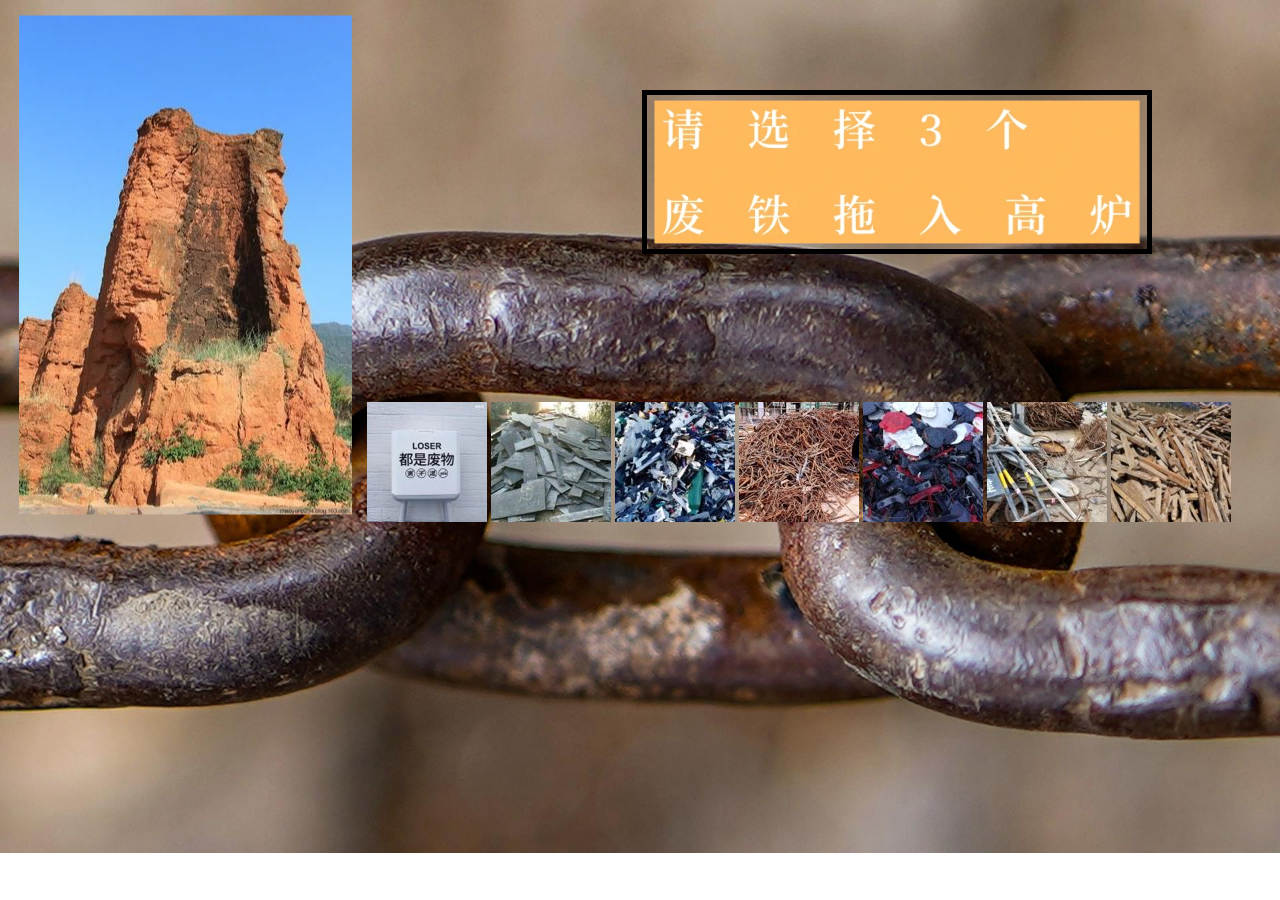
==== main1.html @ bec3a125 "Add files via upload" ====
<!DOCTYPE html>
<html>
    <head>
		<meta charset="utf-8">
		<title>主要类别</title>
		<link rel="stylesheet" href="css/idx.css">
		<script type="text/javascript" src="js/play.js"></script>
		<style type="text/css">
			body{
			  background-image:url("res/main1/bg.jpg");
			  background-repeat:no-repeat;
			  background-size:100%;
			  background-attachment:fixed;
			}
		  </style>
	</head>
    <body>
		<img src="res/main1/tip.webp" class="tip">

		<img src="res/main1/gaolu.webp" class="">

		<img src="res/main1/1.jpg" class="">
		<img src="res/main1/2.jpg" class="">
		<img src="res/main1/3.jpg" class="">
		<img src="res/main1/4.jpg" class="">
		<img src="res/main1/5.jpg" class="">
		<img src="res/main1/6.jpg" class="">
		<img src="res/main1/7.jpg" class="">
    </body>
</html>
---- css/idx.css ----
@keyframes dias{
    0%{opacity: 0;}
    50%{opacity: 1;}
    100%{opacity: 0;}
}

.tip{
    
    position: absolute;
	right:10%;
	top:10%; 


    width: 500px;

    border:5px solid black;
}
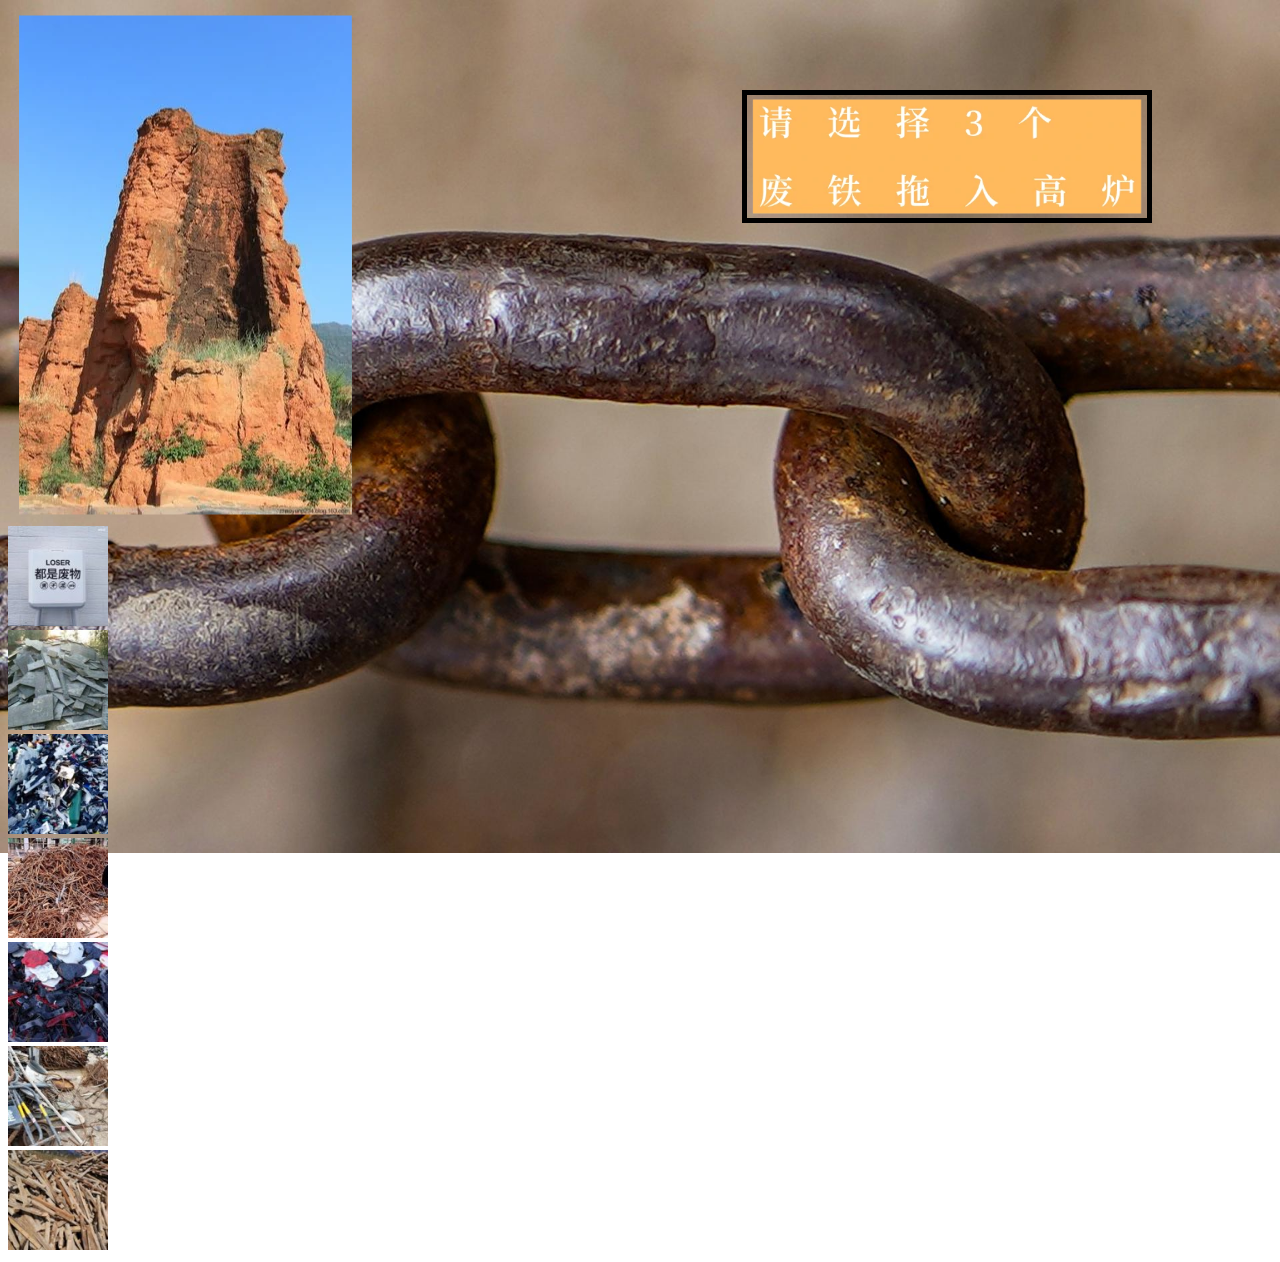
==== commit 2d642f1f: "Add files via upload" ====
--- a/main1.html
+++ b/main1.html
@@ -15,16 +15,22 @@
 		  </style>
 	</head>
     <body>
+		
+        <div id="div1" ondrop="drop(event)" ondragover="allowDrop(event)"></div>
+		
+        <div id="drag1" draggable="true" ondragstart="drag(event)"></div>
 		<img src="res/main1/tip.webp" class="tip">
+		<img src="res/main1/gaolu.webp" ondrop="drop(event)" ondragover="allowDrop(event)" class="">
 
-		<img src="res/main1/gaolu.webp" class="">
-
-		<img src="res/main1/1.jpg" class="">
-		<img src="res/main1/2.jpg" class="">
-		<img src="res/main1/3.jpg" class="">
-		<img src="res/main1/4.jpg" class="">
-		<img src="res/main1/5.jpg" class="">
-		<img src="res/main1/6.jpg" class="">
-		<img src="res/main1/7.jpg" class="">
+		<li id="l1"><img src="res/main1/1.jpg" id="dragl" alt="" draggable="true" ondragstart="drag(event)" class="iron" ></li>
+		<li id="l2"><img src="res/main1/2.jpg" id="dragl" alt="" draggable="true" ondragstart="drag(event)" class="iron" ></li>
+		<li id="l3"><img src="res/main1/3.jpg" id="dragl" alt="" draggable="true" ondragstart="drag(event)" class="iron" ></li>
+		<li id="l4"><img src="res/main1/4.jpg" id="dragl" alt="" draggable="true" ondragstart="drag(event)" class="iron" ></li>
+		<li id="l5"><img src="res/main1/5.jpg" id="dragl" alt="" draggable="true" ondragstart="drag(event)" class="iron" ></li>
+		<li id="l6"><img src="res/main1/6.jpg" id="dragl" alt="" draggable="true" ondragstart="drag(event)" class="iron" ></li>
+		<li id="l7"><img src="res/main1/7.jpg" id="dragl" alt="" draggable="true" ondragstart="drag(event)" class="iron" ></li>
+		
+		
+		
     </body>
 </html>--- a/css/idx.css
+++ b/css/idx.css
@@ -11,7 +11,27 @@
 	top:10%; 
 
 
-    width: 500px;
+    width: 400px;
 
     border:5px solid black;
-}+}
+
+.iron{
+    width: 100px;
+    
+}
+
+/*
+#div1 {
+    width:398px; 
+    height:236px;
+    padding:10px;
+    border:1px solid
+    }
+
+#drag1 {
+    width: 40px;
+    height: 40px;
+    background: red;
+    }
+*/